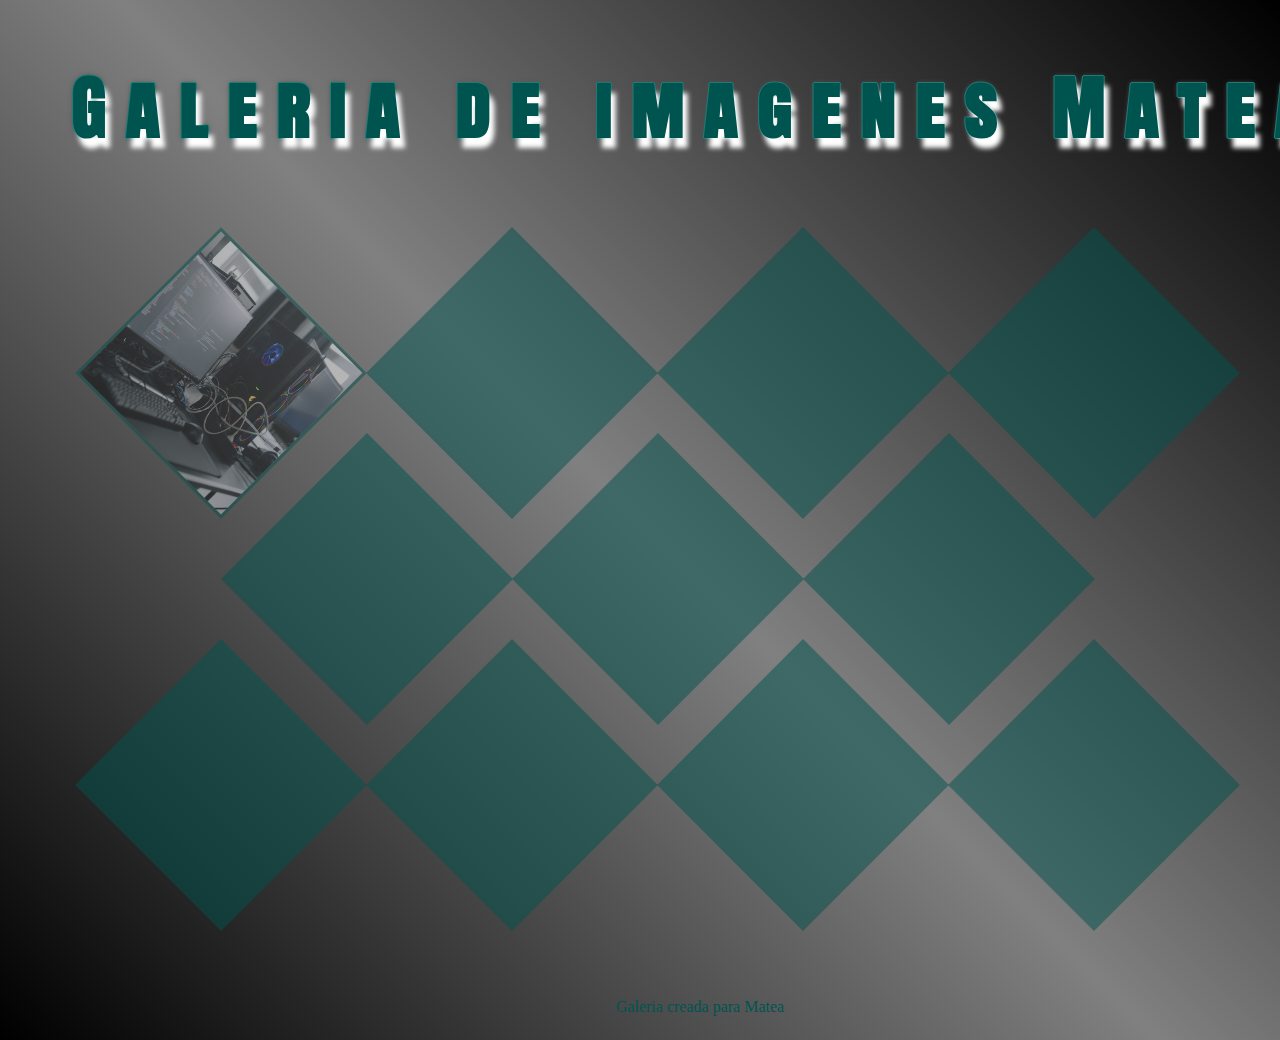
==== index2.html @ 3b827519 "Subida1" ====
<!DOCTYPE html>
<html lang="en">
<head>
    <meta charset="UTF-8">
    <meta http-equiv="X-UA-Compatible" content="IE=edge">
    <meta name="viewport" content="width=device-width, initial-scale=1.0">
    <link rel="stylesheet" href="index2.css">
    <link rel="preconnect" href="https://fonts.googleapis.com">
    <link rel="preconnect" href="https://fonts.gstatic.com" crossorigin>
    <link href="https://fonts.googleapis.com/css2?family=Anton&display=swap" rel="stylesheet">
    <title>Galeria</title>
</head>
<body>
    <header>
        <h1>Galeria de imagenes Matea</h1>
        <nav>
            <a></a>
        </nav>
    </header>
    <main>
        <div id="centrado">
            <div class="fila">
                <div class="rombo"><img src="/Imagenes/pexels-cottonbro-6804581.jpg" alt="imagen"></div>
                <div class="rombo">2</div>
                <div class="rombo">3</div>
                <div class="rombo">4</div>
            </div>
            <div id= "fila" class="fila">
                <div class="rombo">1</div>
                <div class="rombo">2</div>
                <div class="rombo">3</div>
            </div>
            <div class="fila">
                <div class="rombo">1</div>
                <div class="rombo">2</div>
                <div class="rombo">3</div>
                <div class="rombo">4</div>
            </div>
        </div>

    </main>
    <footer>
        <p>Galeria creada para Matea</p>
    </footer>
</body>
</html>
---- index2.css ----
body{
    background-color: black;
    background-image: linear-gradient(45deg, black , grey, black);
    color:#005450;
    text-align: center;
    display:inline-block;
    align-items: center;
}
h1{   
    display: block;
    font-variant:small-caps;
    font-family: 'Anton', sans-serif;
    font-size: 70px;
    letter-spacing: 20px;
    text-shadow:5px 10px 5px white, 0 0 5px rgb(80, 80, 80),-1px 0 #009991, 0 1px #009991, 1px 0 #009991, 0 -1px #009991; ;

}
 
#centrado{
    margin: 100px;
    padding: 10px;
}
.fila{
    display:flex;
    justify-content: center;
}
.fila > .rombo{
    width: 200px;
    height: 200px;
    background-color:#005450;
    border:3px solid #005450;
    margin-right:85px;
    transform: rotate(45deg);
    opacity: 0.5;
    
}
.rombo:hover{
    background-color:white;
    transform:rotate(45deg);
    transform:scale(1.5);
    transition: all 1s;
    z-index: 2;
    opacity: 1;
}
#fila2{
    margin-top: -10px;
}
img{
    width: 200px;
    height: 200px; 
}
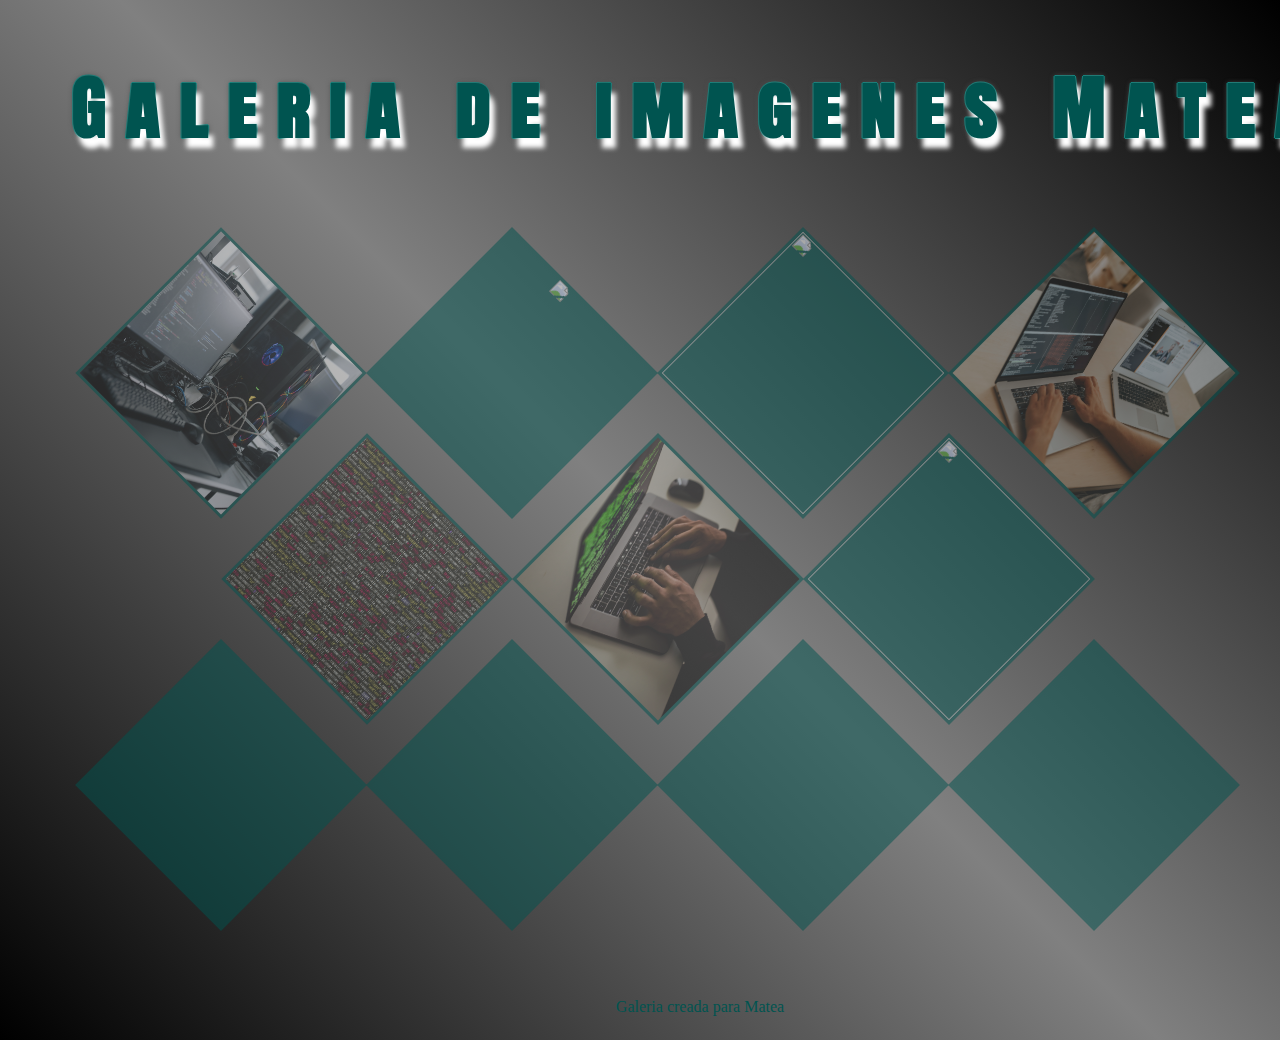
==== commit 167a9954: "subida2" ====
--- a/index2.html
+++ b/index2.html
@@ -21,14 +21,14 @@
         <div id="centrado">
             <div class="fila">
                 <div class="rombo"><img src="/Imagenes/pexels-cottonbro-6804581.jpg" alt="imagen"></div>
-                <div class="rombo">2</div>
-                <div class="rombo">3</div>
-                <div class="rombo">4</div>
+                <div class="rombo"><img src="/Imagenes/pexels-markus-spiske-2061168.jpg" alt="imagen"></div>
+                <div class="rombo"><img src="/Imagenes/pexels-negative-space-169573.jpg" alt=""></div>
+                <div class="rombo"><img src="/Imagenes/pexels-olia-danilevich-4974912.jpg" alt=""></div>
             </div>
             <div id= "fila" class="fila">
-                <div class="rombo">1</div>
-                <div class="rombo">2</div>
-                <div class="rombo">3</div>
+                <div class="rombo"><img src="/Imagenes/pexels-sabrina-gelbart-249798.jpg" alt=""></div>
+                <div class="rombo"><img src="/Imagenes/pexels-sora-shimazaki-5935794.jpg" alt=""></div>
+                <div class="rombo"><img src="/Imagenes/pexels-thisisengineering-3861959.jpg" alt=""></div>
             </div>
             <div class="fila">
                 <div class="rombo">1</div>
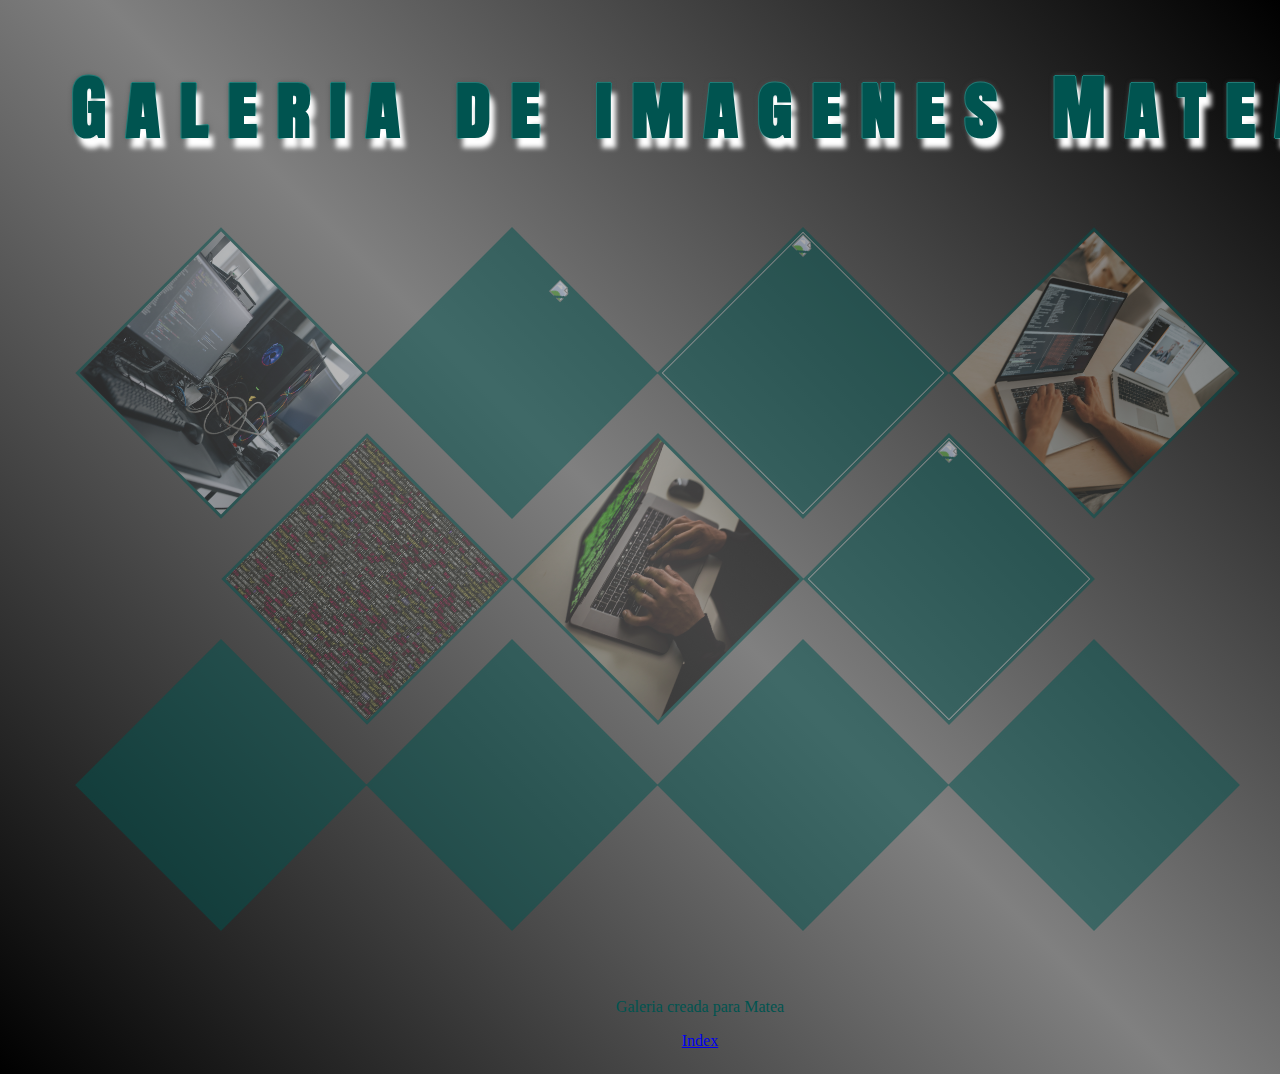
==== commit be0e12a8: "subida5" ====
--- a/index2.html
+++ b/index2.html
@@ -41,6 +41,7 @@
     </main>
     <footer>
         <p>Galeria creada para Matea</p>
+        <p><a href="index.html">Index</a></p>
     </footer>
 </body>
 </html>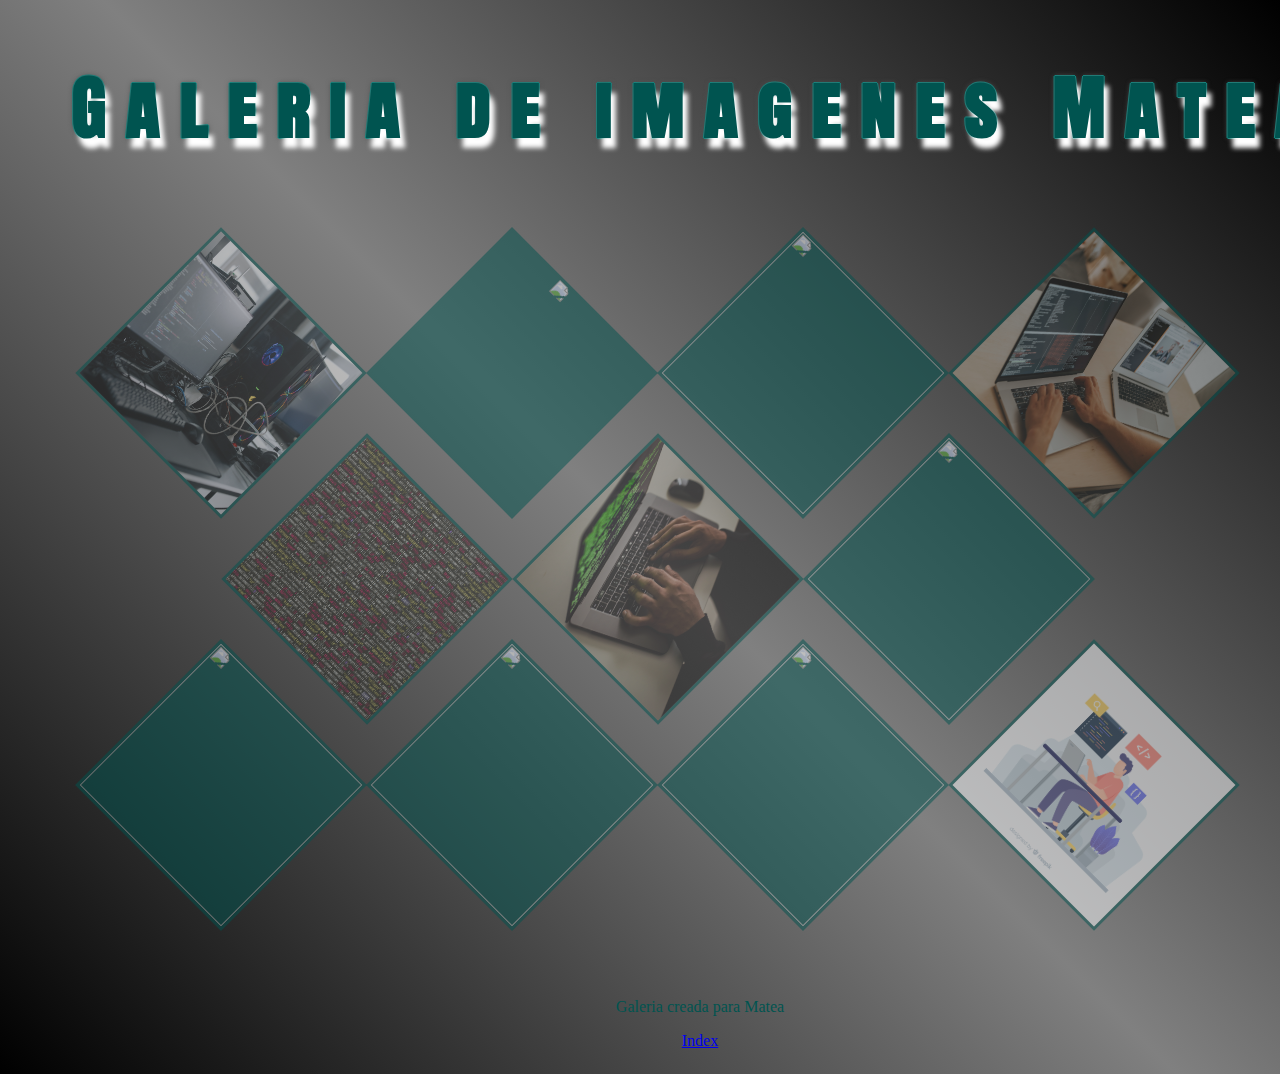
==== commit fc2782ae: "subida5" ====
--- a/index2.html
+++ b/index2.html
@@ -20,21 +20,21 @@
     <main>
         <div id="centrado">
             <div class="fila">
-                <div class="rombo"><img src="/Imagenes/pexels-cottonbro-6804581.jpg" alt="imagen"></div>
-                <div class="rombo"><img src="/Imagenes/pexels-markus-spiske-2061168.jpg" alt="imagen"></div>
-                <div class="rombo"><img src="/Imagenes/pexels-negative-space-169573.jpg" alt=""></div>
-                <div class="rombo"><img src="/Imagenes/pexels-olia-danilevich-4974912.jpg" alt=""></div>
+                <div class="rombo"><img src="Imagenes/pexels-cottonbro-6804581.jpg" alt="imagen"></div>
+                <div class="rombo"><img src="Imagenes/pexels-markus-spiske-2061168.jpg" alt="imagen"></div>
+                <div class="rombo"><img src="Imagenes/pexels-negative-space-169573.jpg" alt=""></div>
+                <div class="rombo"><img src="Imagenes/pexels-olia-danilevich-4974912.jpg" alt=""></div>
             </div>
             <div id= "fila" class="fila">
-                <div class="rombo"><img src="/Imagenes/pexels-sabrina-gelbart-249798.jpg" alt=""></div>
-                <div class="rombo"><img src="/Imagenes/pexels-sora-shimazaki-5935794.jpg" alt=""></div>
-                <div class="rombo"><img src="/Imagenes/pexels-thisisengineering-3861959.jpg" alt=""></div>
+                <div class="rombo"><img src="Imagenes/pexels-sabrina-gelbart-249798.jpg" alt=""></div>
+                <div class="rombo"><img src="Imagenes/pexels-sora-shimazaki-5935794.jpg" alt=""></div>
+                <div class="rombo"><img src="Imagenes/pexels-thisisengineering-3861959.jpg" alt=""></div>
             </div>
             <div class="fila">
-                <div class="rombo">1</div>
-                <div class="rombo">2</div>
-                <div class="rombo">3</div>
-                <div class="rombo">4</div>
+                <div class="rombo"><img src="Imagenes/pexels-thisisengineering-3861964.jpg" alt=""></div>
+                <div class="rombo"><img src="Imagenes/pexels-thisisengineering-3861969.jpg" alt=""></div>
+                <div class="rombo"><img src="Imagenes/F100027798.jpg" alt=""></div>
+                <div class="rombo"><img src="Imagenes/2842680.jpg" alt=""></div>
             </div>
         </div>
 
--- a/index2.css
+++ b/index2.css
@@ -31,8 +31,7 @@
     border:3px solid #005450;
     margin-right:85px;
     transform: rotate(45deg);
-    opacity: 0.5;
-    
+    opacity: 0.5;   
 }
 .rombo:hover{
     background-color:white;
